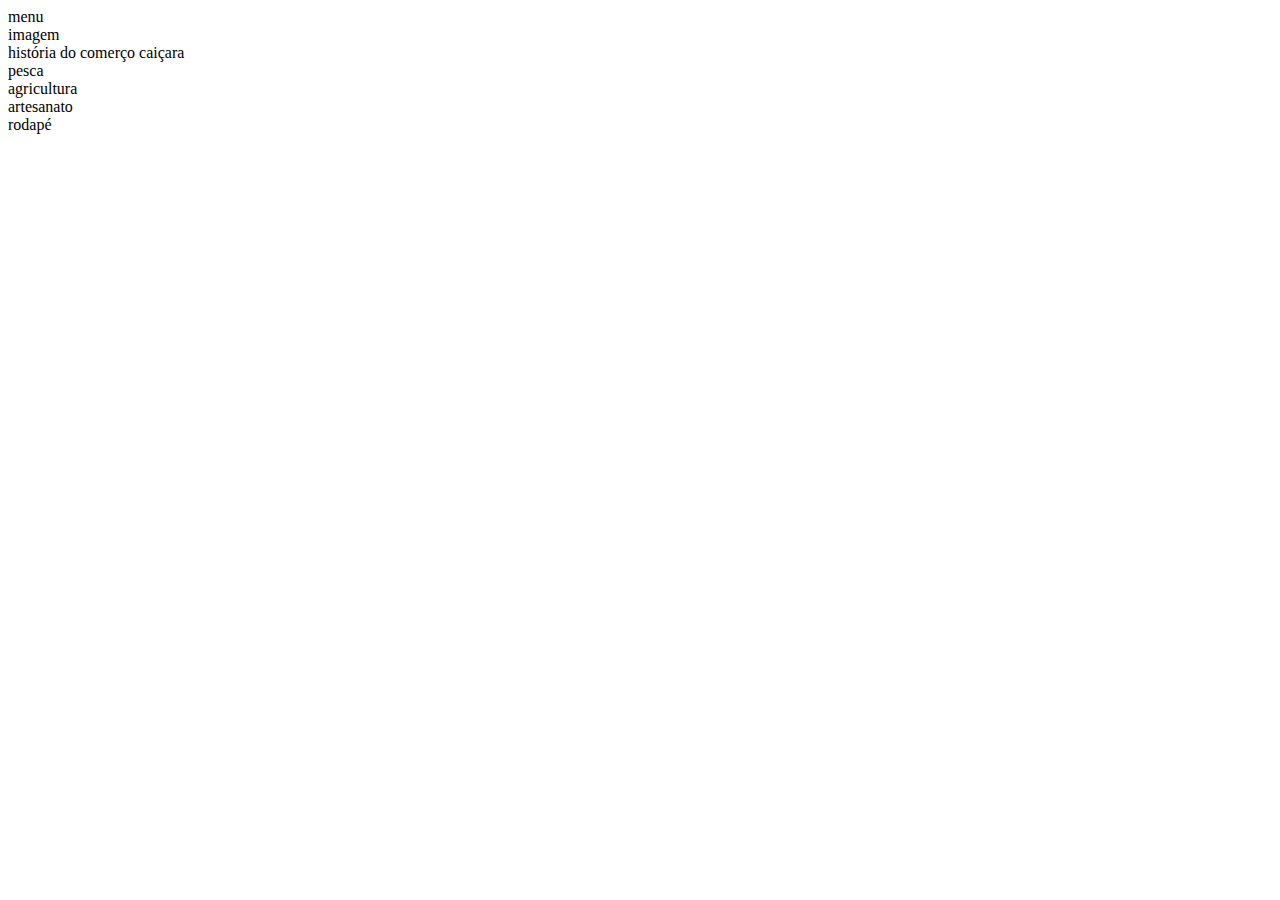
==== pages/historico.html @ 4a2399ec "creating base html" ====
<!DOCTYPE html>
<html lang="en">
    <head>
        <meta charset="UTF-8">
        <meta http-equiv="X-UA-Compatible" content="IE=edge">
        <meta name="viewport" content="width=device-width, initial-scale=1.0">

        <script type="text/javascript" src="script/script.js"></script>
        <link rel="stylesheet" href="css/style.css">

        <title>Projeto Quaramar</title>
    </head>

    <body>
        <navbar>
            menu
        </navbar>

        <header>
            imagem
        </header>

        <main>
            <section>
                história do comerço caiçara
            </section>

            <section>
                pesca
            </section>

            <section>
                agricultura
            </section>

            <section>
                artesanato
            </section>
        </main>

        <footer>
            rodapé
        </footer>
    </body>
</html>
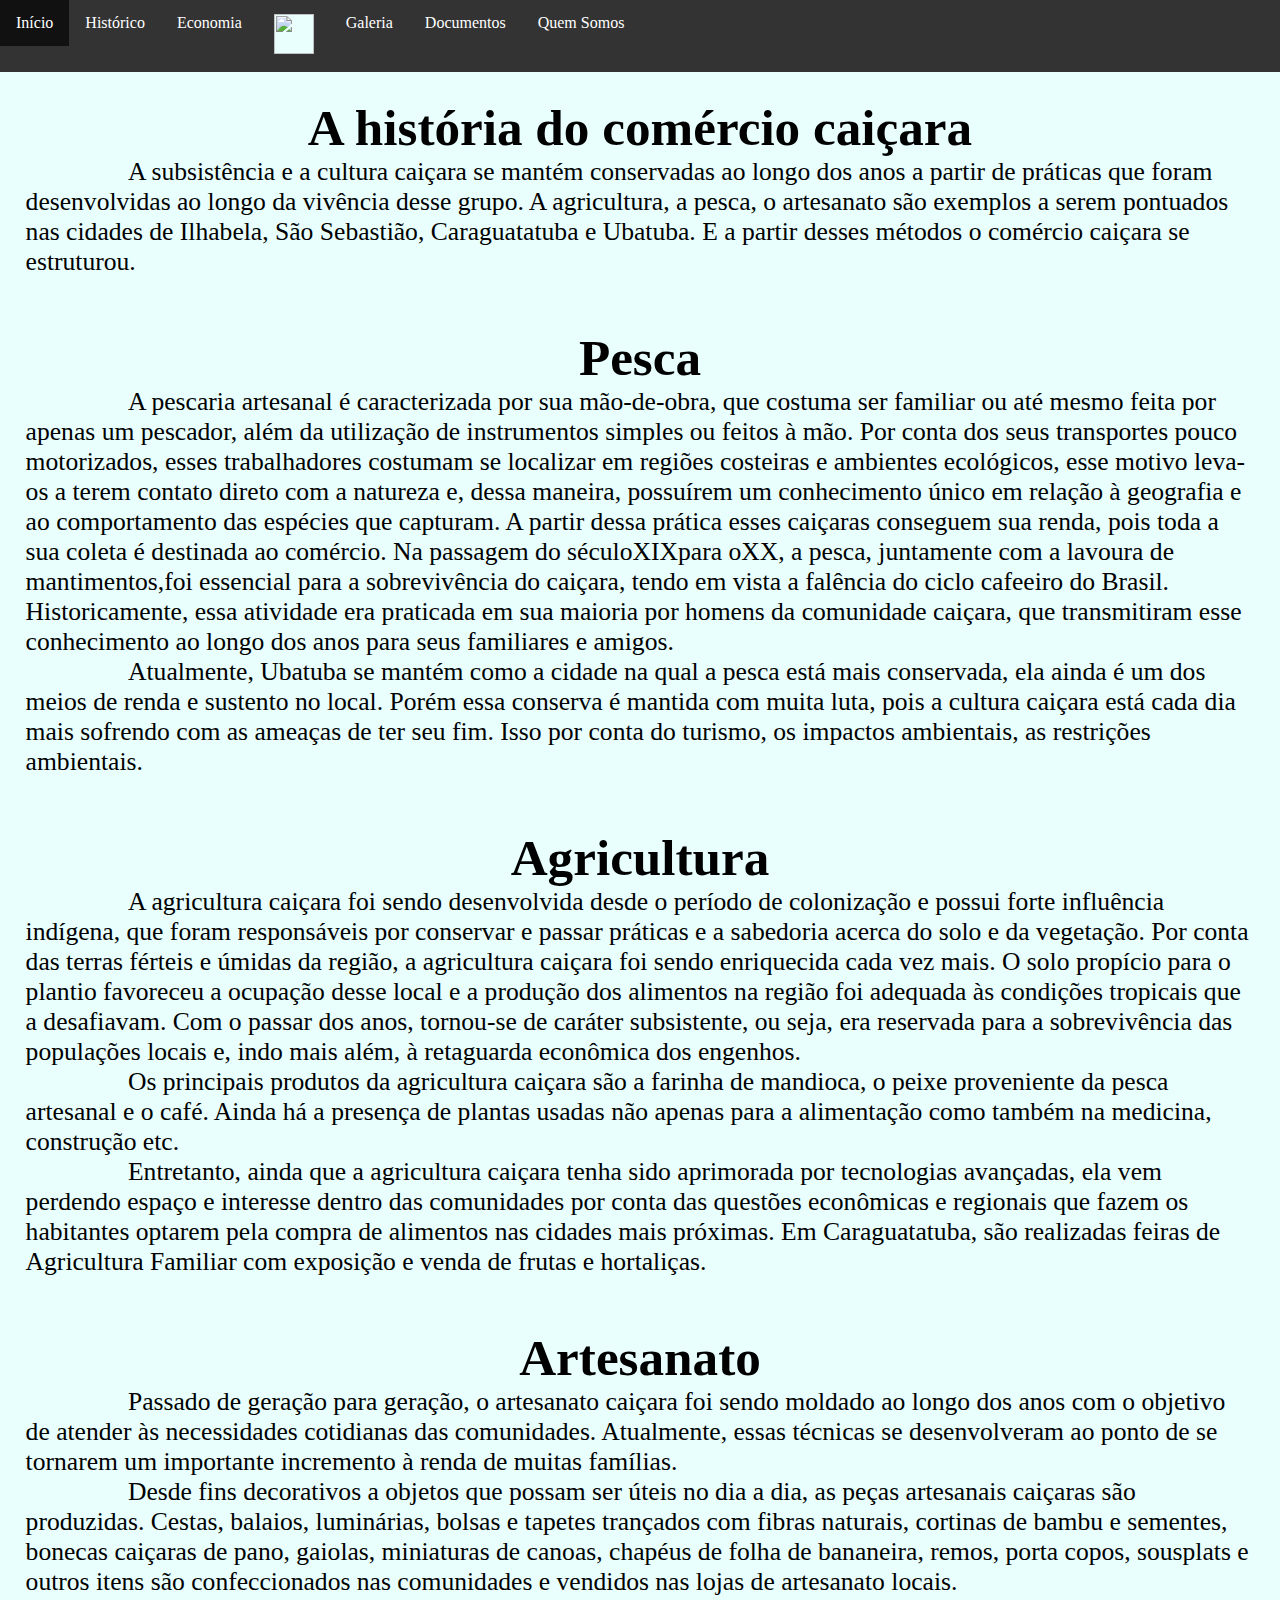
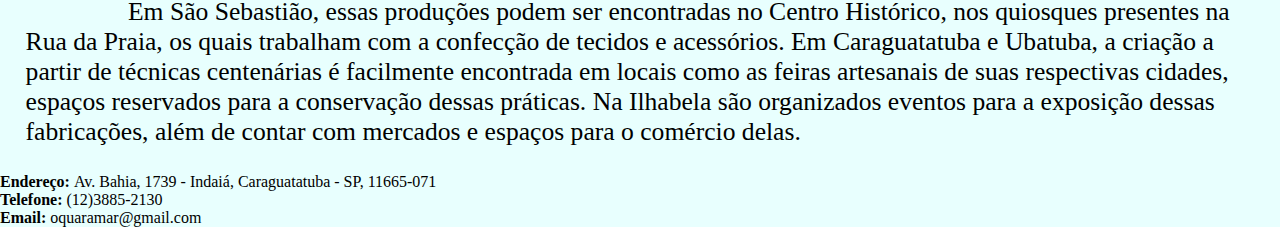
==== commit 7fd88ba8: "finishing historico.html" ====
--- a/pages/historico.html
+++ b/pages/historico.html
@@ -5,41 +5,117 @@
         <meta http-equiv="X-UA-Compatible" content="IE=edge">
         <meta name="viewport" content="width=device-width, initial-scale=1.0">
 
-        <script type="text/javascript" src="script/script.js"></script>
-        <link rel="stylesheet" href="css/style.css">
+        <script type="text/javascript" src="../script/script.js"></script>
+        <link rel="stylesheet" href="../style/style.css">
 
         <title>Projeto Quaramar</title>
     </head>
 
+    <style>
+
+*{
+    margin:0px;
+    border:0px;
+    padding:0px;
+}
+
+header img{
+    max-width: 100%;
+    max-height: 100%;
+}
+
+.section1{
+    padding:2vw;
+    font-size:2vw;
+}
+
+.recuo{
+    text-indent:4em;
+}
+
+    </style>
+
     <body>
         <navbar>
-            menu
+            <ul class="navigation">
+                <li><a href="../index.html">Início</a></li>
+                <li><a href="historico.html">Histórico</a></li>
+                <li><a href="economia.html">Economia</a></li>
+                <li><a href="../index.html">
+                    <img src="../style/img/logoprincipal.png">
+                    </a></li>
+                <li><a href="galeria.html">Galeria</a></li>
+                <li><a href="documentos.html">Documentos</a></li>
+                <li><a href="quem-somos.html">Quem Somos</a></li>
+            </ul>
         </navbar>
 
-        <header>
-            imagem
-        </header>
-
         <main>
-            <section>
-                história do comerço caiçara
+            <section class="section1">
+                <h1 style="text-align:center">A história do comércio caiçara</h1>
+                <p class="recuo">A subsistência e a cultura caiçara se mantém conservadas ao longo dos anos a partir de práticas que foram
+                    desenvolvidas ao longo da vivência desse grupo. A agricultura, a pesca, o artesanato são exemplos a serem
+                    pontuados nas cidades de Ilhabela, São Sebastião, Caraguatatuba e Ubatuba. E a partir desses métodos o
+                    comércio caiçara se estruturou.</p>
             </section>
 
-            <section>
-                pesca
+            <section class="section1">
+                <h1 style="text-align:center">Pesca</h1>
+                <p class="recuo">A pescaria artesanal é caracterizada por sua mão-de-obra, que costuma ser familiar ou até mesmo feita por
+                    apenas um pescador, além da utilização de instrumentos simples ou feitos à mão. Por conta dos seus
+                    transportes pouco motorizados, esses trabalhadores costumam se localizar em regiões costeiras e ambientes
+                    ecológicos, esse motivo leva-os a terem contato direto com a natureza e, dessa maneira, possuírem um
+                    conhecimento único em relação à geografia e ao comportamento das espécies que capturam. A partir dessa
+                    prática esses caiçaras conseguem sua renda, pois toda a sua coleta é destinada ao comércio.
+                    Na passagem do séculoXIXpara oXX, a pesca, juntamente com a lavoura de mantimentos,foi essencial para a
+                    sobrevivência do caiçara, tendo em vista a falência do ciclo cafeeiro do Brasil. Historicamente, essa atividade
+                    era praticada em sua maioria por homens da comunidade caiçara, que transmitiram esse conhecimento ao
+                    longo dos anos para seus familiares e amigos.</p>
+                <p class="recuo">Atualmente, Ubatuba se mantém como a cidade na qual a pesca está mais conservada, ela ainda é um dos
+                    meios de renda e sustento no local. Porém essa conserva é mantida com muita luta, pois a cultura caiçara está
+                    cada dia mais sofrendo com as ameaças de ter seu fim. Isso por conta do turismo, os impactos ambientais, as
+                    restrições ambientais.</p>
             </section>
 
-            <section>
-                agricultura
+            <section class="section1">
+                <h1 style="text-align:center">Agricultura</h1>
+                <p class="recuo">A agricultura caiçara foi sendo desenvolvida desde o período de colonização e possui forte influência
+                    indígena, que foram responsáveis por conservar e passar práticas e a sabedoria acerca do solo e da vegetação.
+                    Por conta das terras férteis e úmidas da região, a agricultura caiçara foi sendo enriquecida cada vez mais. O
+                    solo propício para o plantio favoreceu a ocupação desse local e a produção dos alimentos na região foi
+                    adequada às condições tropicais que a desafiavam. Com o passar dos anos, tornou-se de caráter subsistente,
+                    ou seja, era reservada para a sobrevivência das populações locais e, indo mais além, à retaguarda econômica
+                    dos engenhos.</p>
+                <p class="recuo">Os principais produtos da agricultura caiçara são a farinha de mandioca, o peixe proveniente da pesca
+                    artesanal e o café. Ainda há a presença de plantas usadas não apenas para a alimentação como também na
+                    medicina, construção etc.</p>
+                <p class="recuo">Entretanto, ainda que a agricultura caiçara tenha sido aprimorada por tecnologias avançadas, ela vem
+                    perdendo espaço e interesse dentro das comunidades por conta das questões econômicas e regionais que
+                    fazem os habitantes optarem pela compra de alimentos nas cidades mais próximas. Em Caraguatatuba, são
+                    realizadas feiras de Agricultura Familiar com exposição e venda de frutas e hortaliças.</p>
             </section>
 
-            <section>
-                artesanato
+            <section class="section1">
+                <h1 style="text-align:center">Artesanato</h1>
+                <p class="recuo">Passado de geração para geração, o artesanato caiçara foi sendo moldado ao longo dos anos com o objetivo de
+                    atender às necessidades cotidianas das comunidades. Atualmente, essas técnicas se desenvolveram ao ponto
+                    de se tornarem um importante incremento à renda de muitas famílias.</p>
+                <p class="recuo">Desde fins decorativos a objetos que possam ser úteis no dia a dia, as peças artesanais caiçaras são produzidas.
+                    Cestas, balaios, luminárias, bolsas e tapetes trançados com fibras naturais, cortinas de bambu e sementes,
+                    bonecas caiçaras de pano, gaiolas, miniaturas de canoas, chapéus de folha de bananeira, remos, porta copos,
+                    sousplats e outros itens são confeccionados nas comunidades e vendidos nas lojas de artesanato locais.</p>
+                <p class="recuo">Em São Sebastião, essas produções podem ser encontradas no Centro Histórico, nos quiosques presentes na
+                    Rua da Praia, os quais trabalham com a confecção de tecidos e acessórios. Em Caraguatatuba e Ubatuba, a
+                    criação a partir de técnicas centenárias é facilmente encontrada em locais como as feiras artesanais de suas
+                    respectivas cidades, espaços reservados para a conservação dessas práticas. Na Ilhabela são organizados
+                    eventos para a exposição dessas fabricações, além de contar com mercados e espaços para o comércio delas.</p>
             </section>
         </main>
 
         <footer>
-            rodapé
+            <p><b>Endereço: </b>Av. Bahia, 1739 - Indaiá, Caraguatatuba - SP, 11665-071</p>
+            <p><b>Telefone: </b>(12)3885-2130</p>
+            <p><b>Email: </b>oquaramar@gmail.com</p>
         </footer>
     </body>
 </html>--- a/style/style.css
+++ b/style/style.css
@@ -0,0 +1,35 @@
+*{
+    background-color: #e8fffe;
+}
+
+.navigation{
+    overflow: hidden;
+    list-style-type: none;
+    margin: 0;
+    padding: 0;
+    background-color: #333;
+}
+
+li{
+    display:inline-flex;
+    justify-content: space-around;
+    float: left;
+}
+
+li a {
+    display: block;
+    background-color: #333;
+    text-align: center;
+    padding: 14px 16px;
+    text-decoration: none;
+    color:white;
+  }
+
+li img{
+    height: 40px;
+    width: 40px;
+}
+
+  li a:hover {
+    background-color: #111;
+  }